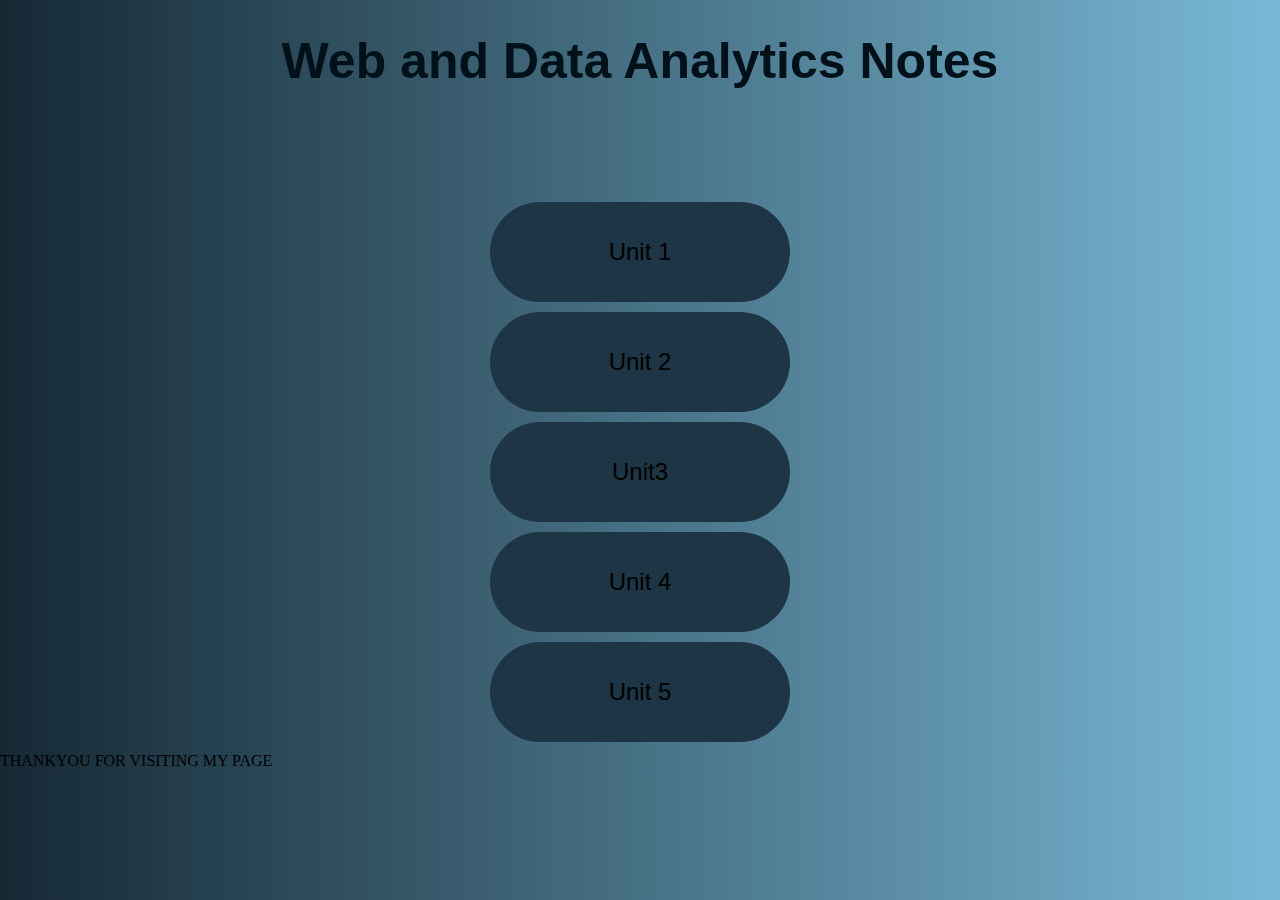
==== index.html @ 1e0b94c9 "Add files via upload" ====
<!DOCTYPE html>
<html lang="en">
<head>
    <meta charset="UTF-8">
    <meta name="viewport" content="width=device-width, initial-scale=1.0">
    <link rel="stylesheet" href="styles.css">
    <title>My webpage</title>
</head>
<body>
    
    <h1>Web and Data Analytics Notes</h1>
    <div class="container">
    <div class="containt">
            <a href="Unit1.html"><button  id="unit1"> Unit 1 </button></a>  
           <a href="Unit2.html"><button id="unit2">Unit 2  </button></a>
           <a href="Unit3.html"><button id="unit3">Unit3  </button></a>
           <a href="Unit4.html"> <button id="unit4">Unit 4 </button></a> 
           <a href="Unit5.html"><button id="unit5">Unit 5  </button></a>
             </div>
           </div> 
           

    <footer>
        <p>THANKYOU FOR VISITING MY PAGE</p>
    </footer>
</body>
---- styles.css ----
*{
    margin: 0px;
    padding: 0px;
}
body{
background-color:#6DA5C0;
background-size: cover;
transition: opacity 0.3s ease;
cursor: pointer;
background: linear-gradient(to right,#152934,#79b9d6);

  
}

  
    
button{ 
    height: 100px;
    width: 300px;
    display: block;
    margin-bottom: 10px;
    border-radius: 60px;
    border: none;
    background-color: #1d3544;
    transition: 0.8s;
    cursor: pointer;
} 
.container{
   margin-top:1rem;
    display: flex;
    height:70%;
    width: 100%;
    justify-content: center;
    align-items: center;
}

div{
    margin-top: 6rem ;
}
 a button {
    text-decoration: none;
    font-size: 1.5rem;
    color:black;
    font-family: 'Oxygen', sans-serif;
}
h1{
    margin-top: 2rem;
    text-align: center;
    font-family: 'Cabin', sans-serif;
    color:#01111a;
    font-size: 50px;
}
button:hover{
    background-color: #294D61;
    transform: scale(1.1);
}
a{
    text-decoration: none;
}
.about{
    height:10rem;
    width:100%;
    background-color: rgba(255,255,255,0.2);
}
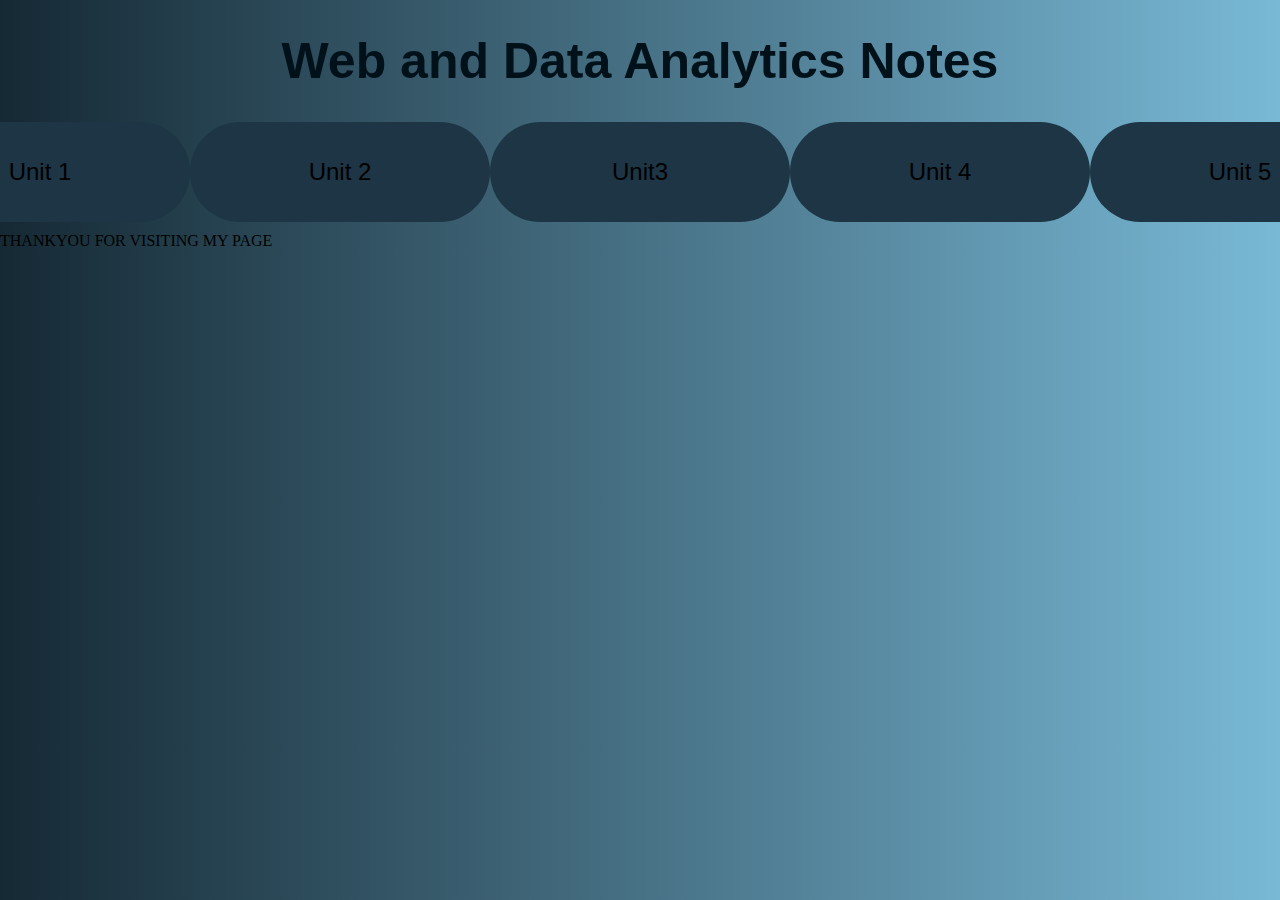
==== commit 1c6cc405: "Update index.html" ====
--- a/index.html
+++ b/index.html
@@ -10,12 +10,12 @@
     
     <h1>Web and Data Analytics Notes</h1>
     <div class="container">
-    <div class="containt">
-            <a href="Unit1.html"><button  id="unit1"> Unit 1 </button></a>  
-           <a href="Unit2.html"><button id="unit2">Unit 2  </button></a>
-           <a href="Unit3.html"><button id="unit3">Unit3  </button></a>
-           <a href="Unit4.html"> <button id="unit4">Unit 4 </button></a> 
-           <a href="Unit5.html"><button id="unit5">Unit 5  </button></a>
+    <div class="container">
+            <a href="unit1.html"><button  id="unit1"> Unit 1 </button></a>  
+           <a href="unit2.html"><button id="unit2">Unit 2  </button></a>
+           <a href="unit3.html"><button id="unit3">Unit3  </button></a>
+           <a href="unit4.html"> <button id="unit4">Unit 4 </button></a> 
+           <a href="unit5.html"><button id="unit5">Unit 5  </button></a>
              </div>
            </div> 
            
